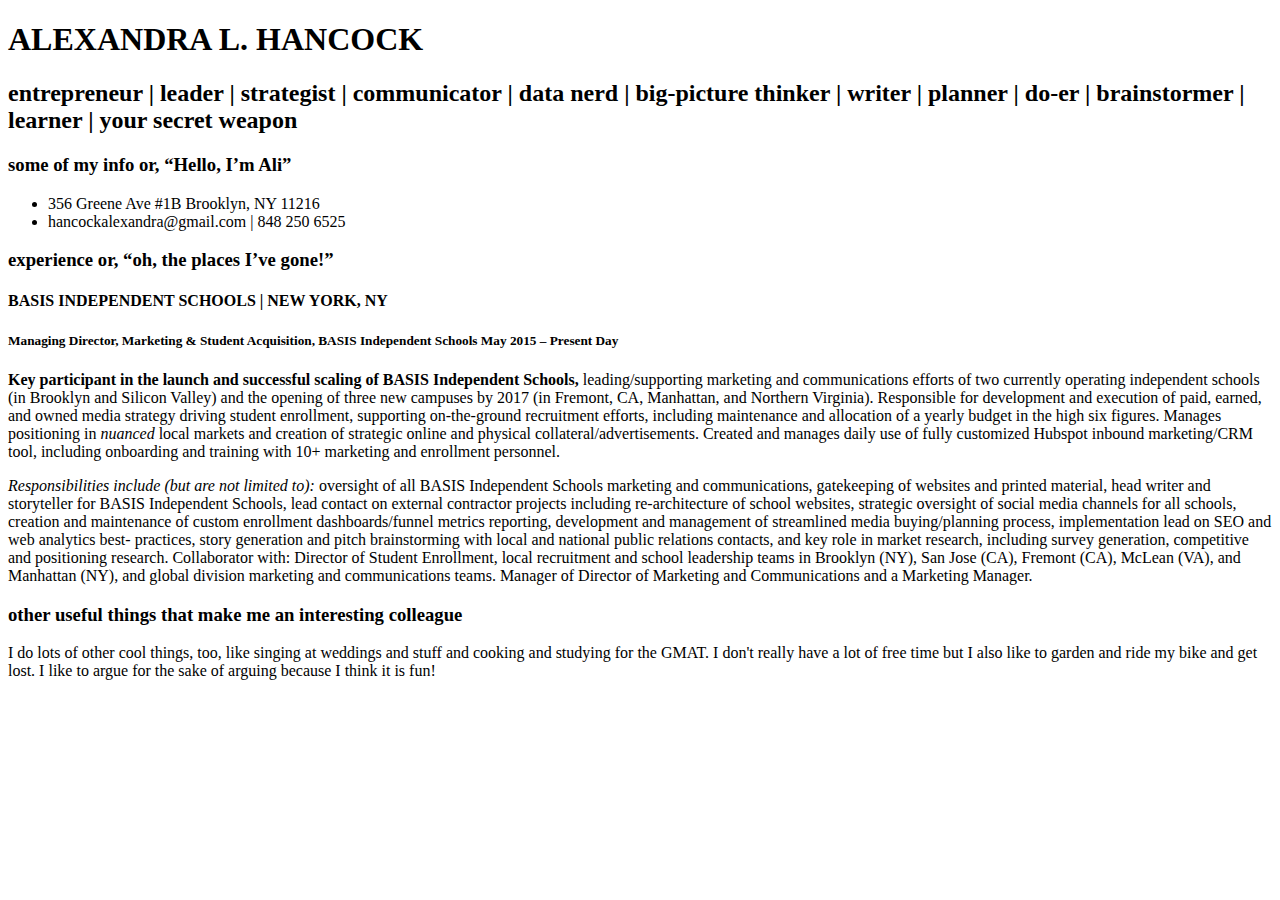
==== resume.html @ 2e806dba "added resume" ====
<!doctype html>
<html>
    <head>
        <title> ALEXANDRA L. HANCOCK RESUME </title>
        <link rel="stylesheet" href="styles/main.css">
    </head>
    <body>
        <div class="intro">
            <h1> ALEXANDRA L. HANCOCK </h1>
            <h2> entrepreneur | leader | strategist | communicator | data nerd | 
            big-picture thinker | writer | planner | do-er | brainstormer | learner | 
            your secret weapon 
            </h2>
        </div>
        <p>
        <div class="contact information">
            <h3> some of my info or, “Hello, I’m Ali” </h3>
                <p> 
                    <ul>
                        <li>356 Greene Ave #1B Brooklyn, NY 11216 </li>
                        <li>hancockalexandra@gmail.com | 848 250 6525</li>
                    </ul>
                </p>
        </div> 
        </P>
        <div class="experience">   
            <h3>experience or, “oh, the places I’ve gone!”</h3>
            <h4> <strong> BASIS INDEPENDENT SCHOOLS | NEW YORK, NY </strong> </h4>
                <div class="role">
                <h5> Managing Director, Marketing & Student Acquisition, BASIS Independent Schools 
                    May 2015 – Present Day</h5> 
                    <p> 
                        <strong> Key participant in the launch and successful scaling of 
                        BASIS Independent Schools, </strong> leading/supporting 
                        marketing and communications efforts of two 
                        currently operating independent schools 
                        (in Brooklyn and Silicon Valley) and the opening of three 
                        new campuses by 2017 (in Fremont, CA, Manhattan, and Northern Virginia). 
                        Responsible for development and execution of paid, earned, and owned media 
                        strategy driving student enrollment, supporting on-the-ground recruitment 
                        efforts, including maintenance and allocation of a yearly budget in the high 
                        six figures. Manages positioning in <em> nuanced </em> local markets and creation of 
                        strategic online and physical collateral/advertisements. Created and manages 
                        daily use of fully customized Hubspot inbound marketing/CRM tool, including 
                        onboarding and training with 10+ marketing and enrollment personnel.
                    </p>
                    <p>
                        <em> Responsibilities include (but are not limited to): </em> oversight of all BASIS Independent Schools 
                        marketing and communications, gatekeeping of websites and printed material, 
                        head writer and storyteller for BASIS Independent Schools, lead contact on 
                        external contractor projects including re-architecture of school websites, 
                        strategic oversight of social media channels for all schools, creation and 
                        maintenance of custom enrollment dashboards/funnel metrics reporting, 
                        development and management of streamlined media buying/planning process, 
                        implementation lead on SEO and web analytics best- practices, story 
                        generation and pitch brainstorming with local and national public relations 
                        contacts, and key role in market research, including survey generation, 
                        competitive and positioning research. Collaborator with: Director of Student Enrollment, local recruitment and school leadership teams in Brooklyn (NY), San Jose (CA), Fremont (CA), McLean (VA), and Manhattan (NY), and global division marketing and communications teams. Manager of Director of Marketing and Communications and a Marketing Manager. 
                    </p>
                </div>
        </div>
                <div class="etc">
            <h3>other useful things that make me an interesting colleague</h3>
                <span> 
                    I do lots of other cool things, too, like singing at weddings and stuff and cooking and studying for the GMAT. I don't really have a lot of free time but I also like to garden and ride my bike and get lost. I like to argue for the sake of arguing because I think it is fun!
                </span>
                </div>
    </body>
</html>
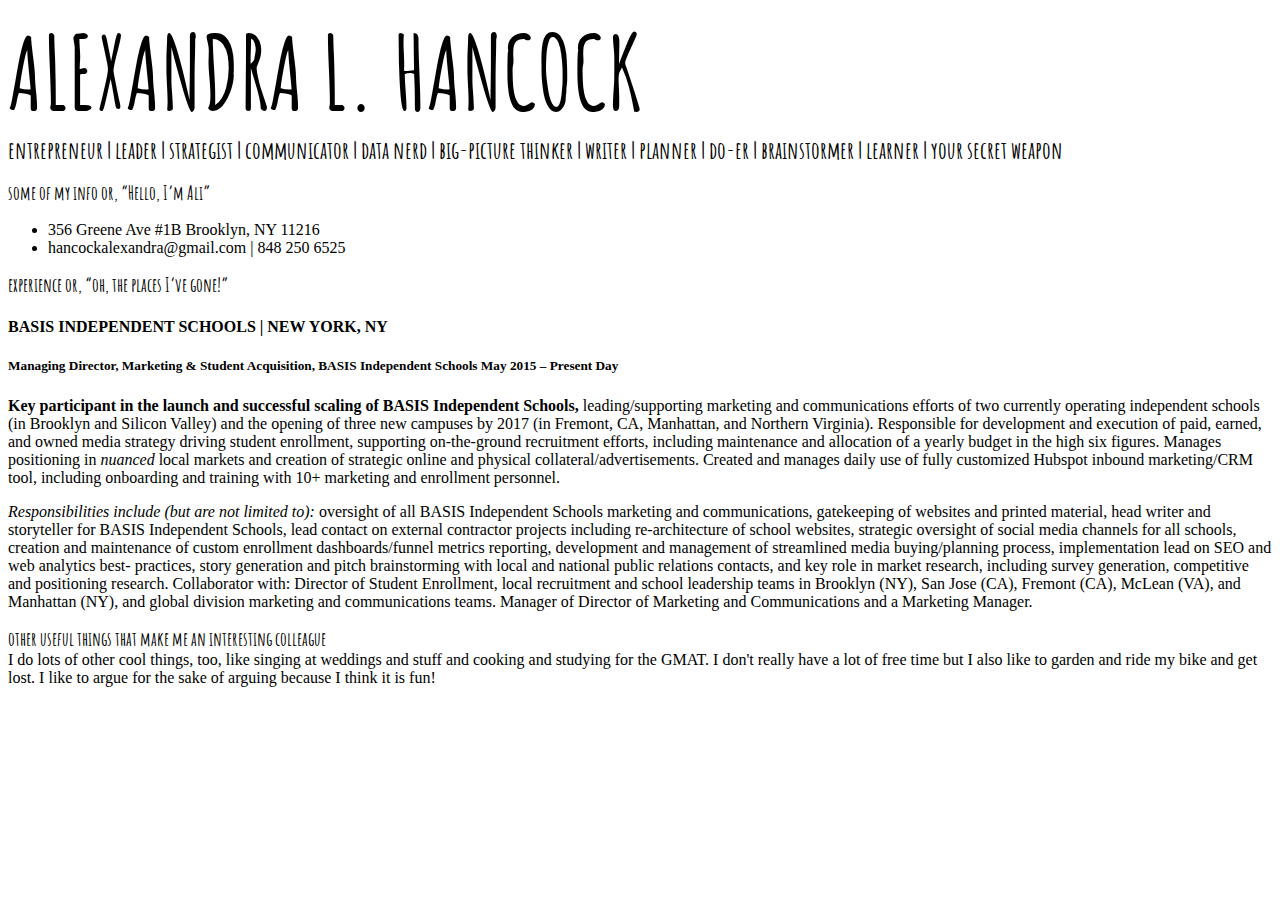
==== commit 964e05a9: "changed style sheet ref" ====
--- a/resume.html
+++ b/resume.html
@@ -2,7 +2,7 @@
 <html>
     <head>
         <title> ALEXANDRA L. HANCOCK RESUME </title>
-        <link rel="stylesheet" href="styles/main.css">
+        <link rel="stylesheet" href="css/resume.css">
     </head>
     <body>
         <div class="intro">
--- a/css/resume.css
+++ b/css/resume.css
@@ -0,0 +1,34 @@
+@import url('https://fonts.googleapis.com/css?family=Amatic+SC|Josefin+Sans|Pacifico');
+
+h1 { 
+   font-family: 'Amatic SC', cursive;
+   margin: 0 auto;
+   font-size: 100px;
+}
+
+h2, h3 { 
+   font-family: 'Amatic SC', cursive;
+   margin: 0 auto;
+
+h4, h5 {
+    font-family: 'Josefin Sans', sans-serif;
+    width: 960px;
+    margin: 0 auto;
+    text-align: center;
+}
+
+body {
+    font-family: 'Josefin Sans', sans-serif;
+    width: 960px;
+    margin: 0 auto;
+}
+
+.intro {
+    width: 960px;
+    margin: 0 auto;
+}
+
+.span {
+    width: 960px;
+    margin: 0 auto;
+}